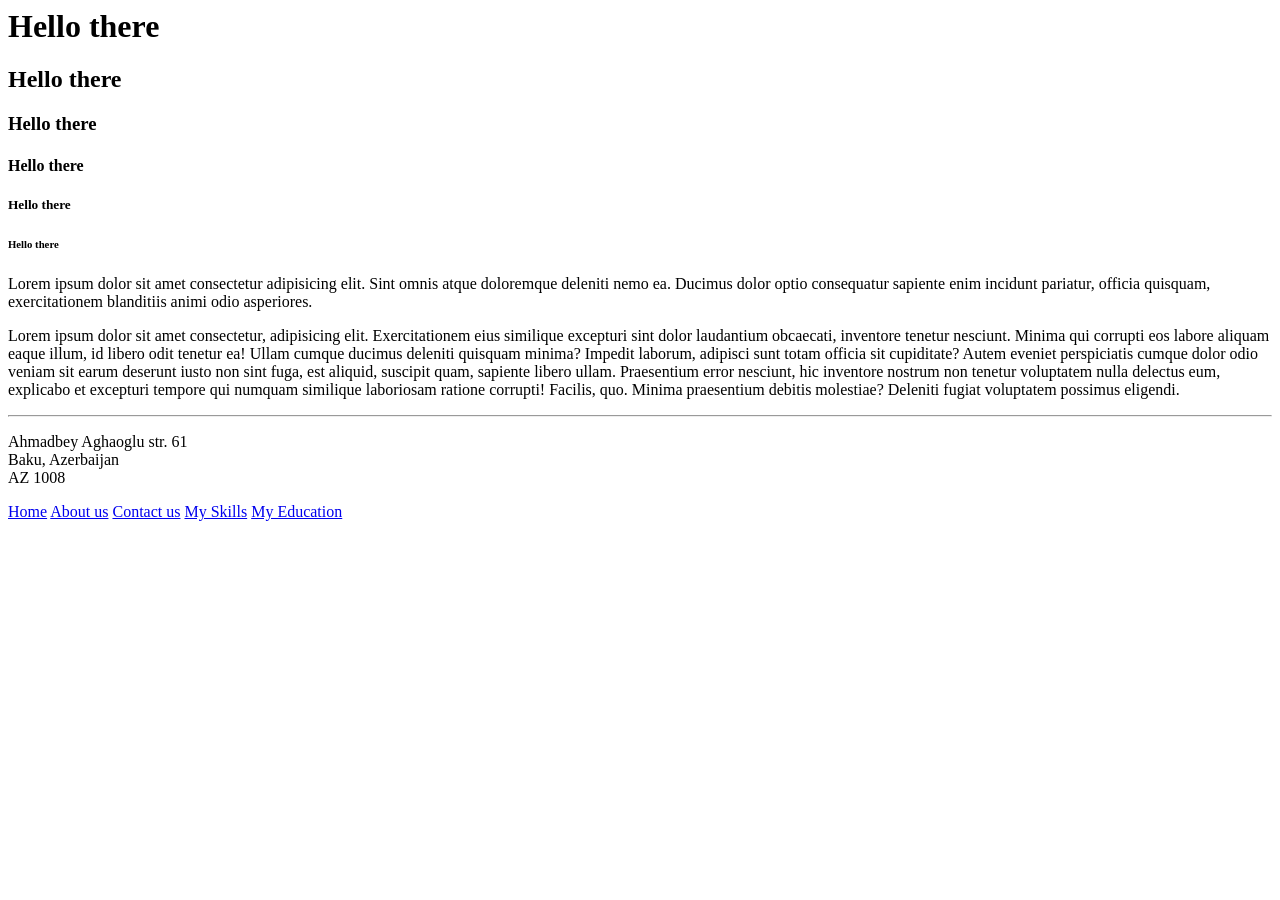
==== week 01 & 02/index.html @ adc87a10 "Add week 01 and 02 notes" ====
<html>

<head>
</head>

<body>
    <h1>Hello there</h1>
    <h2>Hello there</h2>
    <h3>Hello there</h3>
    <h4>Hello there</h4>
    <h5>Hello there</h5>
    <h6>Hello there</h6>

    <p>
        Lorem ipsum dolor sit amet consectetur adipisicing elit. Sint omnis atque doloremque deleniti nemo ea. Ducimus
        dolor optio consequatur sapiente enim incidunt pariatur, officia quisquam, exercitationem blanditiis animi odio
        asperiores.
    </p>

    <p>Lorem ipsum dolor sit amet consectetur, adipisicing elit. Exercitationem eius similique excepturi sint dolor
        laudantium obcaecati, inventore tenetur nesciunt. Minima qui corrupti eos labore aliquam eaque illum, id libero
        odit tenetur ea! Ullam cumque ducimus deleniti quisquam minima? Impedit laborum, adipisci sunt totam officia sit
        cupiditate? Autem eveniet perspiciatis cumque dolor odio veniam sit earum deserunt iusto non sint fuga, est
        aliquid, suscipit quam, sapiente libero ullam. Praesentium error nesciunt, hic inventore nostrum non tenetur
        voluptatem nulla delectus eum, explicabo et excepturi tempore qui numquam similique laboriosam ratione corrupti!
        Facilis, quo. Minima praesentium debitis molestiae? Deleniti fugiat voluptatem possimus eligendi.
    </p>

    <hr />

    <p>Ahmadbey Aghaoglu str. 61
        <br />
        Baku, Azerbaijan
        <br />
        AZ 1008
    </p>

    <a href="index.html">Home</a>
    <a href="about.html">About us</a>
    <a href="contact.html">Contact us</a>
    <a href="skills.html">My Skills</a>
    <a href="education.html">My Education</a>

</body>

</html>
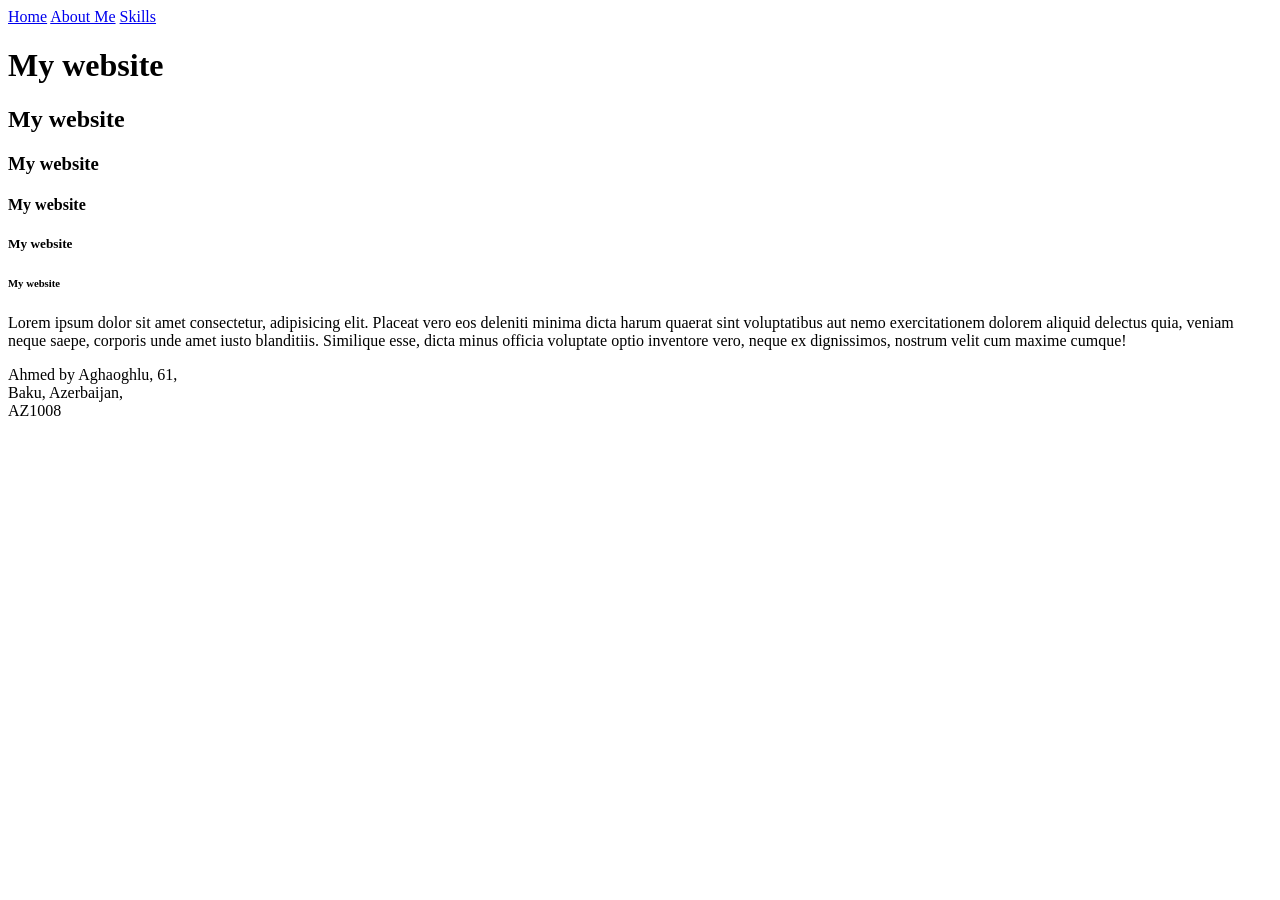
==== commit f2b88d8d: "Add week 01 and 02 notes" ====
--- a/week 01 & 02/index.html
+++ b/week 01 & 02/index.html
@@ -1,45 +1,32 @@
 <html>
 
-<head>
-</head>
+<body>
+    <a href="index.html">Home</a>
+    <a href="resume.html">About Me</a>
+    <a href="skills.html">Skills</a>
 
-<body>
-    <h1>Hello there</h1>
-    <h2>Hello there</h2>
-    <h3>Hello there</h3>
-    <h4>Hello there</h4>
-    <h5>Hello there</h5>
-    <h6>Hello there</h6>
 
-    <p>
-        Lorem ipsum dolor sit amet consectetur adipisicing elit. Sint omnis atque doloremque deleniti nemo ea. Ducimus
-        dolor optio consequatur sapiente enim incidunt pariatur, officia quisquam, exercitationem blanditiis animi odio
-        asperiores.
+    <h1>My website</h1>
+    <h2>My website</h2>
+    <h3>My website</h3>
+    <h4>My website</h4>
+    <h5>My website</h5>
+    <h6>My website</h6>
+
+
+    <p>Lorem ipsum dolor sit amet consectetur, adipisicing elit. Placeat vero eos deleniti minima dicta harum quaerat
+        sint voluptatibus aut nemo exercitationem dolorem aliquid delectus quia, veniam neque saepe, corporis unde amet
+        iusto blanditiis.
+        Similique esse, dicta minus officia voluptate optio inventore vero, neque ex dignissimos,
+        nostrum velit cum maxime cumque!</p>
+
+    <p>Ahmed by Aghaoghlu, 61,
+        <br />
+        Baku, Azerbaijan,
+        <br>
+        AZ1008
     </p>
 
-    <p>Lorem ipsum dolor sit amet consectetur, adipisicing elit. Exercitationem eius similique excepturi sint dolor
-        laudantium obcaecati, inventore tenetur nesciunt. Minima qui corrupti eos labore aliquam eaque illum, id libero
-        odit tenetur ea! Ullam cumque ducimus deleniti quisquam minima? Impedit laborum, adipisci sunt totam officia sit
-        cupiditate? Autem eveniet perspiciatis cumque dolor odio veniam sit earum deserunt iusto non sint fuga, est
-        aliquid, suscipit quam, sapiente libero ullam. Praesentium error nesciunt, hic inventore nostrum non tenetur
-        voluptatem nulla delectus eum, explicabo et excepturi tempore qui numquam similique laboriosam ratione corrupti!
-        Facilis, quo. Minima praesentium debitis molestiae? Deleniti fugiat voluptatem possimus eligendi.
-    </p>
-
-    <hr />
-
-    <p>Ahmadbey Aghaoglu str. 61
-        <br />
-        Baku, Azerbaijan
-        <br />
-        AZ 1008
-    </p>
-
-    <a href="index.html">Home</a>
-    <a href="about.html">About us</a>
-    <a href="contact.html">Contact us</a>
-    <a href="skills.html">My Skills</a>
-    <a href="education.html">My Education</a>
 
 </body>
 
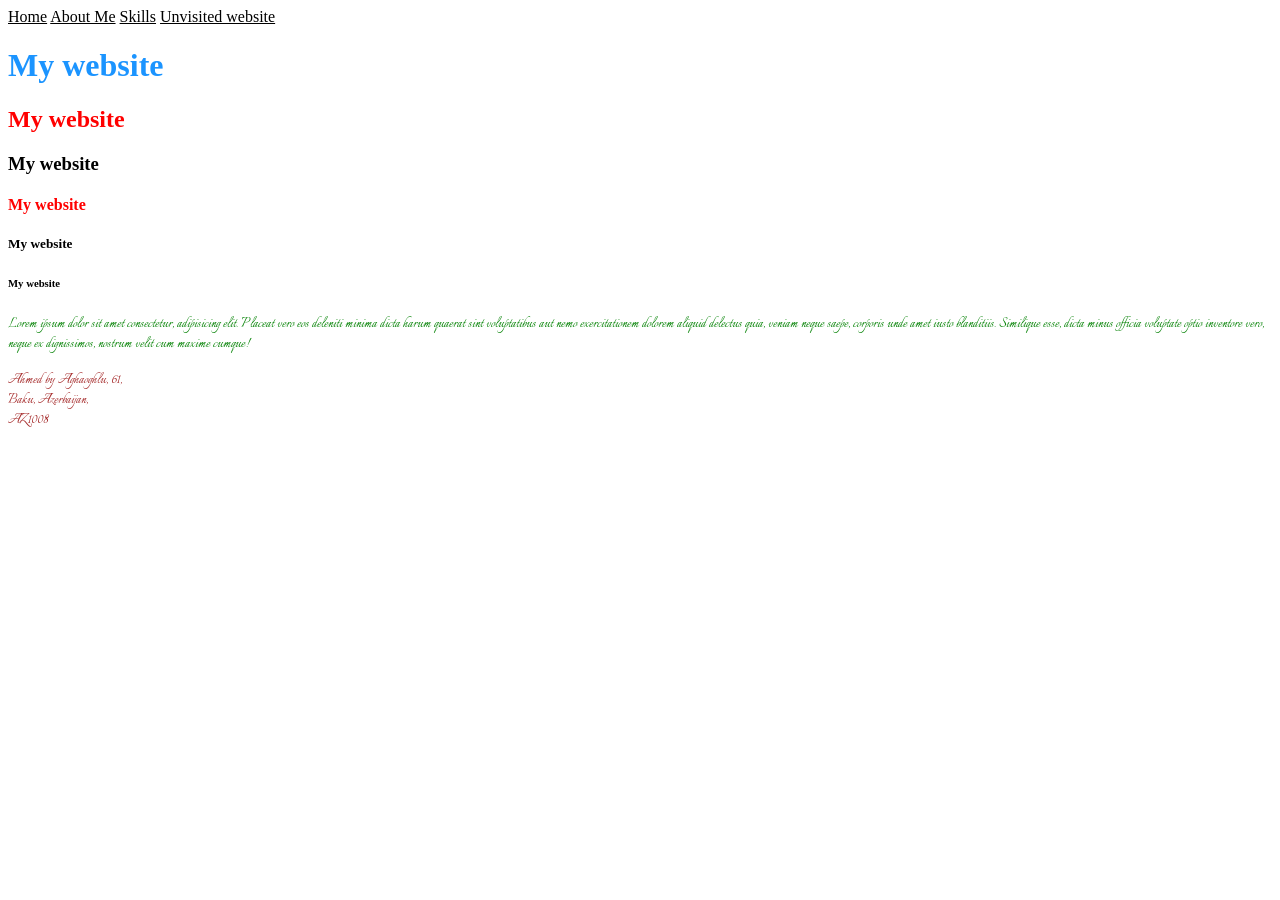
==== commit 6abf7fe7: "Add week 03" ====
--- a/week 01 & 02/index.html
+++ b/week 01 & 02/index.html
@@ -1,26 +1,68 @@
 <html>
 
+<head>
+    <link rel="preconnect" href="https://fonts.googleapis.com">
+    <link rel="preconnect" href="https://fonts.gstatic.com" crossorigin>
+    <link rel="stylesheet"
+                 href="https://fonts.googleapis.com/css2?family=Italianno&display=swap">
+
+    <link rel="stylesheet" href="./style.css">
+
+    <style>
+        p {
+            color: black;
+            font-family: Italianno, cursive;
+        }
+
+        #first-paragraph {
+            color: green;
+        }
+
+        #second-paragraph {
+            color: brown;
+        }
+
+        .red-text {
+            color: red;
+        }
+
+        a:link {
+            color: black;
+        }
+
+        a:hover {
+            background-color: black;
+            color: white;
+        }
+    </style>
+
+
+</head>
+
 <body>
-    <a href="index.html">Home</a>
+    <a class="red-text" href="index.html">Home</a>
     <a href="resume.html">About Me</a>
     <a href="skills.html">Skills</a>
+    <a href="tiktok.com">Unvisited website</a>
 
 
-    <h1>My website</h1>
-    <h2>My website</h2>
+    <h1 style="color: rgb(27, 148, 255);">My website</h1>
+    <h2 style="color: red;">My website</h2>
     <h3>My website</h3>
-    <h4>My website</h4>
+    <h4 class="red-text">My website</h4>
     <h5>My website</h5>
     <h6>My website</h6>
 
 
-    <p>Lorem ipsum dolor sit amet consectetur, adipisicing elit. Placeat vero eos deleniti minima dicta harum quaerat
+    <p id="first-paragraph" class="red-text">Lorem ipsum dolor sit amet consectetur, adipisicing elit. Placeat vero eos
+        deleniti minima
+        dicta harum quaerat
         sint voluptatibus aut nemo exercitationem dolorem aliquid delectus quia, veniam neque saepe, corporis unde amet
         iusto blanditiis.
         Similique esse, dicta minus officia voluptate optio inventore vero, neque ex dignissimos,
         nostrum velit cum maxime cumque!</p>
 
-    <p>Ahmed by Aghaoghlu, 61,
+    <p id="second-paragraph" class="red-text">Ahmed by Aghaoghlu, 61,
         <br />
         Baku, Azerbaijan,
         <br>
--- a/week 01 & 02/style.css
+++ b/week 01 & 02/style.css
@@ -0,0 +1,7 @@
+body {
+    background-color: white;
+}
+
+p {
+    color: blue;
+}
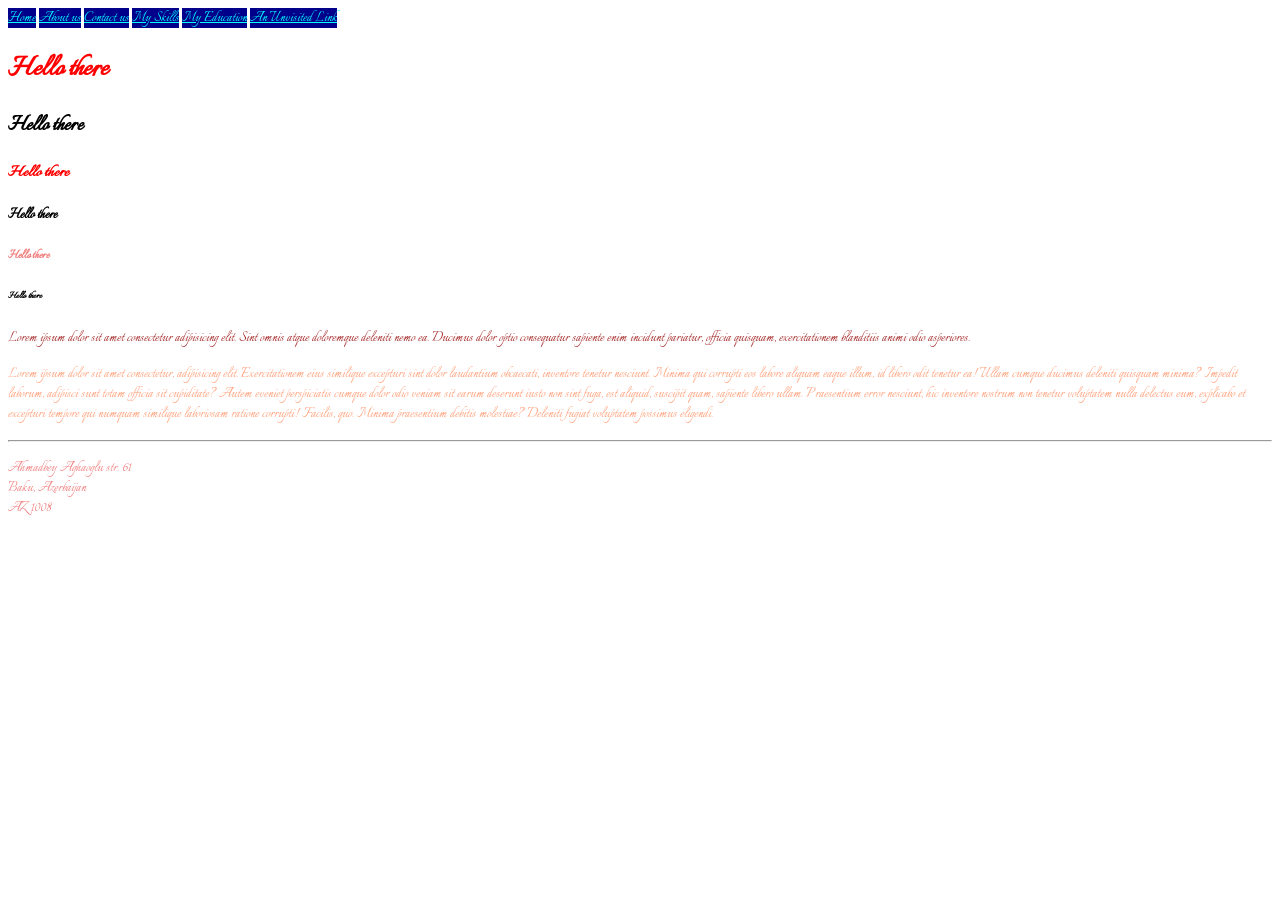
==== commit 1c0ab3a7: "Add week 03" ====
--- a/week 01 & 02/index.html
+++ b/week 01 & 02/index.html
@@ -1,73 +1,90 @@
 <html>
 
 <head>
+    <link rel="stylesheet" href="./style.css">
     <link rel="preconnect" href="https://fonts.googleapis.com">
     <link rel="preconnect" href="https://fonts.gstatic.com" crossorigin>
-    <link rel="stylesheet"
-                 href="https://fonts.googleapis.com/css2?family=Italianno&display=swap">
+    <link href="https://fonts.googleapis.com/css2?family=Italiana&family=Italianno&display=swap" rel="stylesheet">
 
-    <link rel="stylesheet" href="./style.css">
 
     <style>
-        p {
-            color: black;
-            font-family: Italianno, cursive;
+        h1 {
+            color: rgb(60, 139, 163);
+            /* font-family: Impact, Haettenschweiler, 'Arial Narrow Bold', sans-serif; */
         }
 
-        #first-paragraph {
+        .lightcoral-text {
+            color: lightcoral;
+        }
+
+        #first-par {
             color: green;
         }
 
-        #second-paragraph {
-            color: brown;
+        #second-par {
+            color: lightsalmon;
         }
 
-        .red-text {
-            color: red;
+        a {
+            color: yellow;
+            background-color: green;
         }
 
         a:link {
-            color: black;
+            color: aqua;
+            background-color: darkblue;
         }
 
         a:hover {
+            color: white;
             background-color: black;
-            color: white;
         }
     </style>
+</head>
 
 
-</head>
 
 <body>
-    <a class="red-text" href="index.html">Home</a>
-    <a href="resume.html">About Me</a>
-    <a href="skills.html">Skills</a>
-    <a href="tiktok.com">Unvisited website</a>
+    <a href="index.html">Home</a>
+    <a href="about.html">About us</a>
+    <a href="contact.html">Contact us</a>
+    <a href="skills.html">My Skills</a>
+    <a href="education.html">My Education</a>
+    <a href="guthib.com">An Unvisited Link</a>
+
+    <h1 style="color: red;">Hello there</h1>
+    <h2>Hello there</h2>
+    <h3 style="color: red;">Hello there</h3>
+    <h4>Hello there</h4>
+    <h5 class="lightcoral-text">Hello there</h5>
+    <h6>Hello there</h6>
+
+    <p style="color: brown;" class="lightcoral-text" id="first-par">
+        Lorem ipsum dolor sit amet consectetur adipisicing elit. Sint omnis atque doloremque deleniti nemo ea. Ducimus
+        dolor optio consequatur sapiente enim incidunt pariatur, officia quisquam, exercitationem blanditiis animi odio
+        asperiores.
+    </p>
+
+    <p id="second-par">Lorem ipsum dolor sit amet consectetur, adipisicing elit. Exercitationem eius similique
+        excepturi sint dolor
+        laudantium obcaecati, inventore tenetur nesciunt. Minima qui corrupti eos labore aliquam eaque illum, id libero
+        odit tenetur ea! Ullam cumque ducimus deleniti quisquam minima? Impedit laborum, adipisci sunt totam officia sit
+        cupiditate? Autem eveniet perspiciatis cumque dolor odio veniam sit earum deserunt iusto non sint fuga, est
+        aliquid, suscipit quam, sapiente libero ullam. Praesentium error nesciunt, hic inventore nostrum non tenetur
+        voluptatem nulla delectus eum, explicabo et excepturi tempore qui numquam similique laboriosam ratione corrupti!
+        Facilis, quo. Minima praesentium debitis molestiae? Deleniti fugiat voluptatem possimus eligendi.
+    </p>
+
+    <hr />
+    <p class="lightcoral-text">Ahmadbey Aghaoglu str. 61
+        <br />
+        Baku, Azerbaijan
+        <br />
+        AZ 1008
+    </p>
 
 
-    <h1 style="color: rgb(27, 148, 255);">My website</h1>
-    <h2 style="color: red;">My website</h2>
-    <h3>My website</h3>
-    <h4 class="red-text">My website</h4>
-    <h5>My website</h5>
-    <h6>My website</h6>
 
-
-    <p id="first-paragraph" class="red-text">Lorem ipsum dolor sit amet consectetur, adipisicing elit. Placeat vero eos
-        deleniti minima
-        dicta harum quaerat
-        sint voluptatibus aut nemo exercitationem dolorem aliquid delectus quia, veniam neque saepe, corporis unde amet
-        iusto blanditiis.
-        Similique esse, dicta minus officia voluptate optio inventore vero, neque ex dignissimos,
-        nostrum velit cum maxime cumque!</p>
-
-    <p id="second-paragraph" class="red-text">Ahmed by Aghaoghlu, 61,
-        <br />
-        Baku, Azerbaijan,
-        <br>
-        AZ1008
-    </p>
 
 
 </body>
--- a/week 01 & 02/style.css
+++ b/week 01 & 02/style.css
@@ -1,7 +1,11 @@
-body {
-    background-color: white;
+* {
+    font-family: italianno;
 }
 
 p {
     color: blue;
+}
+
+h1 {
+    color: blueviolet;
 }
